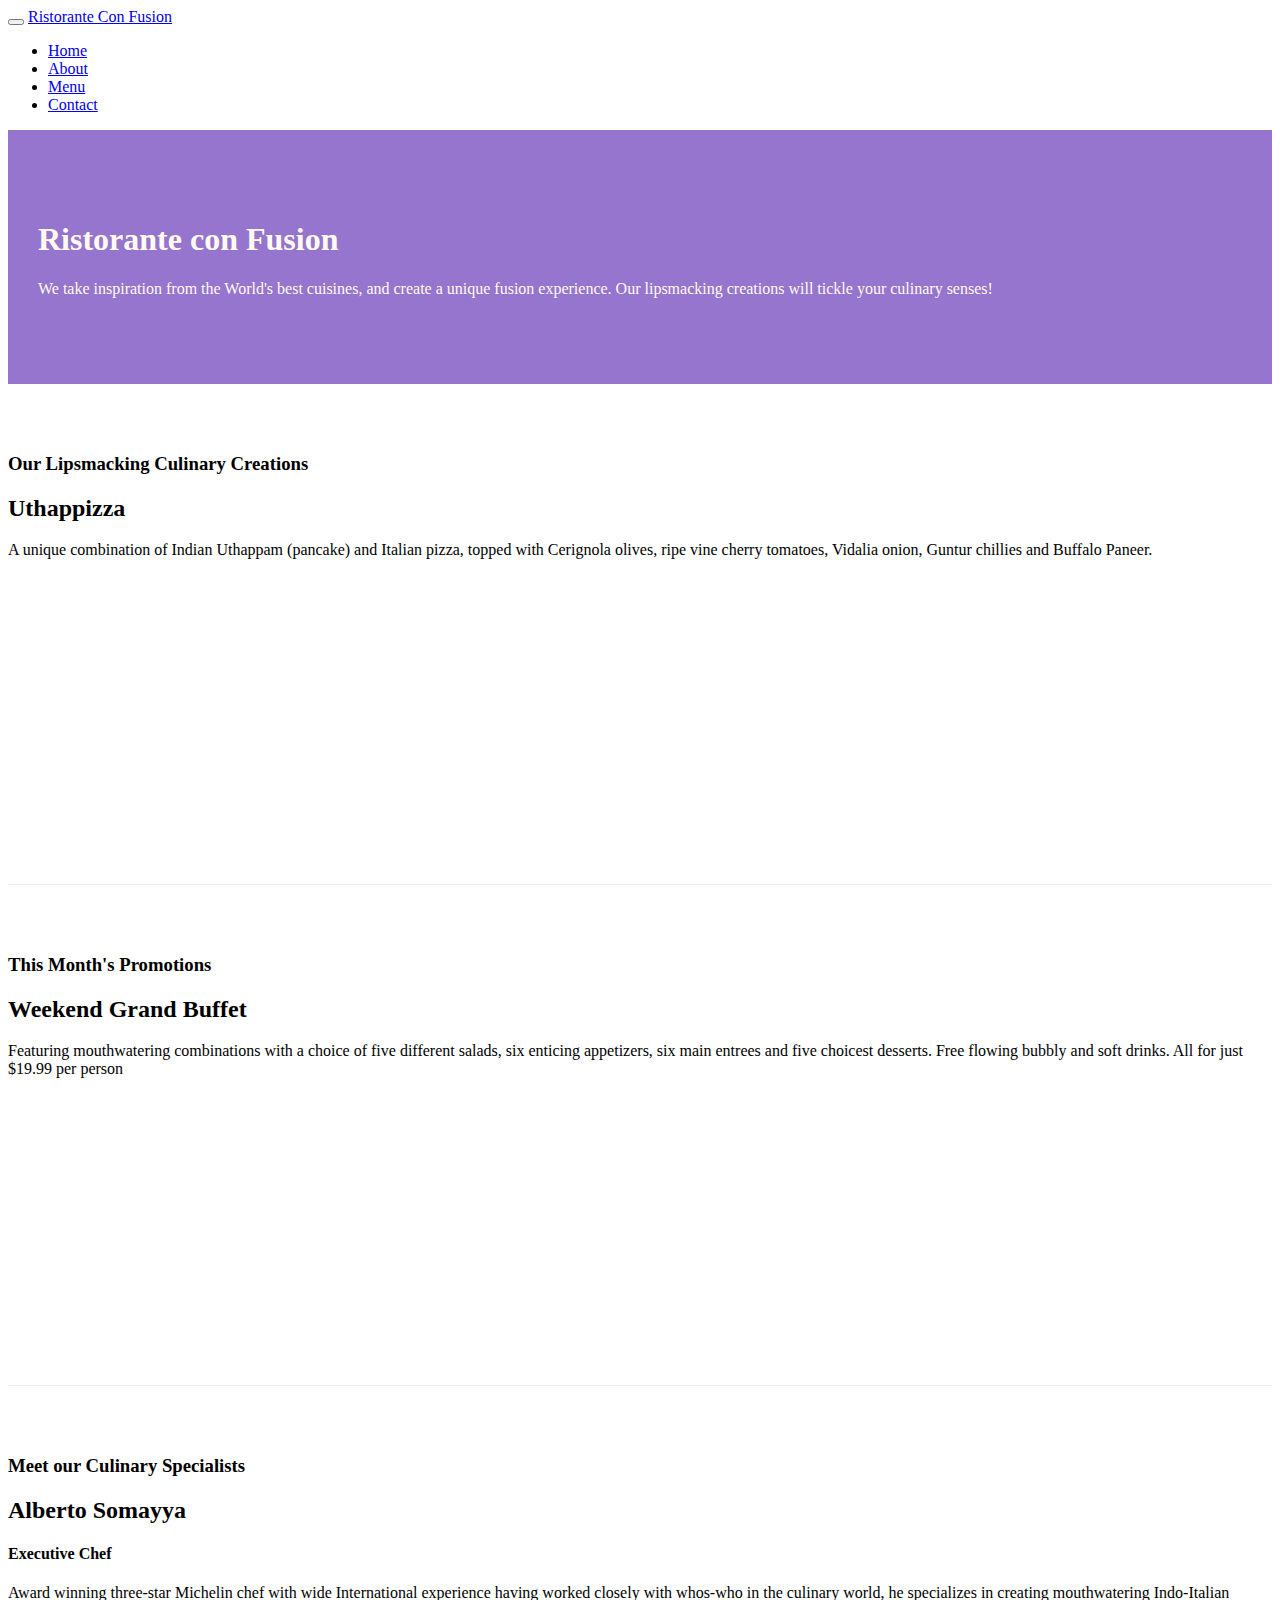
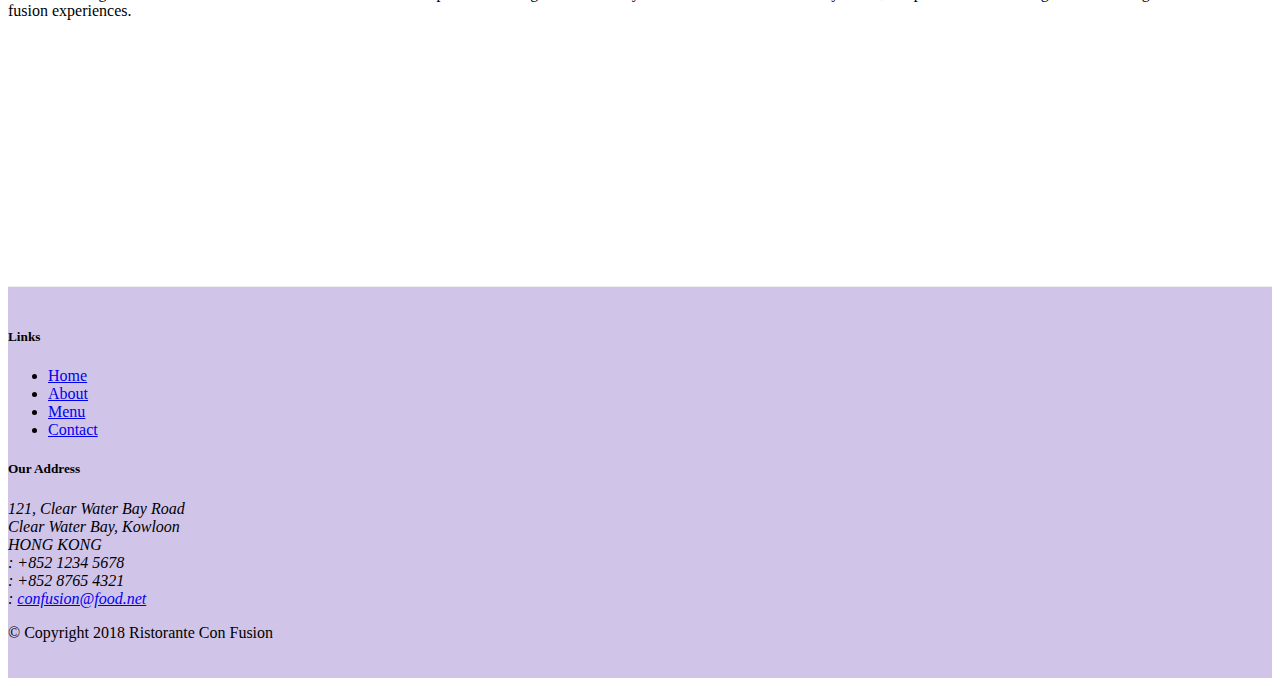
==== index.html @ 25bd0e76 "User Input and Forms" ====
<!DOCTYPE html>
<html lang="en">

<head>
    <!-- Required meta tags always come first -->
    <meta charset="utf-8">
    <meta name="viewport" content="width=device-width, initial-scale=1, shrink-to-fit=no">
    <meta http-equiv="x-ua-compatible" content="ie=edge">

    <!-- Bootstrap CSS -->
    <link rel="stylesheet" href="node_modules/bootstrap/dist/css/bootstrap.min.css">
    <link rel="stylesheet" href="node_modules/font-awesome/css/font-awesome.min.css">
    <link rel="stylesheet" href="node_modules/bootstrap-social/bootstrap-social.css">

    <link rel="stylesheet" href="./css/styles.css">
    <title>Ristorante Con Fusion</title>
</head>

<body>
    <nav class="navbar navbar-dark navbar-expand-sm fixed-top">
        <div class="container">
            <button class="navbar-toggler" type="button" data-toggle='collapse' data-target='#Navbar'>
                <span class='navbar-toggler-icon'></span>
            </button>
            <a class='navbar-brand mr-auto' href="#">Ristorante Con Fusion</a>
            <div class="collapse navbar-collapse" id='Navbar'>
                <ul class="navbar-nav mr-auto">
                    <li class="nav-item active"><a class='nav-link' href='#'><span class="fa fa-home fa-lg"></span>
                            Home</a></li>
                    <li class="nav-item"><a class='nav-link' href='./aboutus.html'><span
                                class="fa fa-info fa-lg"></span> About</a></li>
                    <li class="nav-item"><a class='nav-link' href='#'><span class="fa fa-list fa-lg "></span> Menu</a>
                    </li>
                    <li class="nav-item"><a class='nav-link' href='./contactus.html'><span
                                class="fa fa-address-card fa-lg"></span>
                            Contact</a></li>
                </ul>
            </div>
        </div>
    </nav>
    <header class='jumbotron'>
        <div class='container'>
            <div class="row row-header">
                <div class="col-12 col-sm-6">
                    <h1>Ristorante con Fusion</h1>
                    <p>We take inspiration from the World's best cuisines, and create a unique fusion experience. Our
                        lipsmacking creations will tickle your culinary senses!</p>
                </div>
                <div class="col-12 col-sm">
                </div>
            </div>
        </div>
    </header>

    <div class='container'>
        <div class='row row-content align-items-center'>
            <div class='col-12 col-sm-4 order-sm-last col-md-3'>
                <h3>Our Lipsmacking Culinary Creations</h3>
            </div>
            <div class='col col-sm order-sm-first col-md'>
                <h2>Uthappizza</h2>
                <p class="d-none d-sm-block">A unique combination of Indian Uthappam (pancake) and Italian pizza, topped
                    with Cerignola olives,
                    ripe vine cherry tomatoes, Vidalia onion, Guntur chillies and Buffalo Paneer.</p>
            </div>
        </div>


        <div class='row row-content align-items-center'>
            <div class='col-12 col-sm-4 col-md-3'>
                <h3>This Month's Promotions</h3>
            </div>
            <div class='col sol-sm col-md'>
                <h2>Weekend Grand Buffet</h2>
                <p class="d-none d-sm-block">Featuring mouthwatering combinations with a choice of five different
                    salads, six enticing appetizers,
                    six main entrees and five choicest desserts. Free flowing bubbly and soft drinks. All for just
                    $19.99 per person </p>
            </div>
        </div>

        <div class='row row-content align-items-center'>
            <div class='col-12 col-sm-4 order-sm-last col-md-3'>
                <h3>Meet our Culinary Specialists</h3>
            </div>
            <div class='col sol-sm order-sm-first col-md'>
                <h2>Alberto Somayya</h2>
                <h4>Executive Chef</h4>
                <p class="d-none d-sm-block">Award winning three-star Michelin chef with wide International experience
                    having worked closely with
                    whos-who in the culinary world, he specializes in creating mouthwatering Indo-Italian fusion
                    experiences. </p>
            </div>
        </div>
    </div>

    <footer class="footer">
        <div class="container">
            <div class="row">
                <div class="col-4 offset-1 col-sm-2">
                    <h5>Links</h5>
                    <ul class="list-unstyled">
                        <li><a href="#">Home</a></li>
                        <li><a href="./aboutus.html">About</a></li>
                        <li><a href="#">Menu</a></li>
                        <li><a href="./contactus.html">Contact</a></li>
                    </ul>
                </div>
                <div class="col-7 col-sm-5">
                    <h5>Our Address</h5>
                    <address>
                        121, Clear Water Bay Road<br>
                        Clear Water Bay, Kowloon<br>
                        HONG KONG<br>
                        <i class='fa fa-phone fa-lg'></i>: +852 1234 5678<br>
                        <i class='fa fa-fax fa-lg'></i>: +852 8765 4321<br>
                        <i class='fa fa-envelope fa-lg'></i>: <a href="mailto:confusion@food.net">confusion@food.net</a>
                    </address>
                </div>
                <div class="col-12 col-sm-4 align-self-center">
                    <div class="text-center">
                        <a class="btn btn-social-icon btn-google" href="http://google.com/+"><i
                                class="fa fa-google-plus fa-lg"></i></a>
                        <a class="btn btn-social-icon btn-facebook" href="http://www.facebook.com/profile.php?id="><i
                                class="fa fa-facebook fa-lg"></i></a>
                        <a class="btn btn-social-icon btn-linkedin" href="http://www.linkedin.com/in/"><i
                                class="fa fa-linkedin fa-lg"></i></a>
                        <a class="btn btn-social-icon btn-twitter" href="http://twitter.com/"><i
                                class="fa fa-twitter fa-lg"></i></a>
                        <a class="btn btn-social-icon btn-youtube" href="http://youtube.com/"><i
                                class="fa fa-youtube fa-lg"></i></a>
                        <a class="btn btn-social-icon" href="mailto:"><i class="fa fa-envelope fa-lg"></i></a>
                    </div>
                </div>
            </div>
            <div class="row justify-content-center">
                <div class="col-auto">
                    <p>© Copyright 2018 Ristorante Con Fusion</p>
                </div>
            </div>
        </div>
    </footer>

    <!-- jQuery first, then Popper.js, then Bootstrap JS. -->
    <script src="node_modules/jquery/dist/jquery.slim.min.js"></script>
    <script src="node_modules/popper.js/dist/umd/popper.min.js"></script>
    <script src="node_modules/bootstrap/dist/js/bootstrap.min.js"></script>


</body>

</html>
---- css/styles.css ----
.row-header {
  margin: 0px auto;
  padding: 0px auto;
}

.row-content {
  margin: 0px auto;
  padding: 50px 0px 50px 0px;
  border-bottom: 1px ridge;
  min-height: 400px;
}

.footer {
  background-color: #d1c4e9;
  margin: 0px auto;
  padding: 20px 0px 20px 0px;
}

.jumbotron {
  padding: 70px 30px 70px 30px;
  margin: 0px auto;
  background: #9575cd;
  color: #fffaf0;
}

.address {
  font-size: 80%;
  margin: 0px;
  color: #0f0f0f;
}
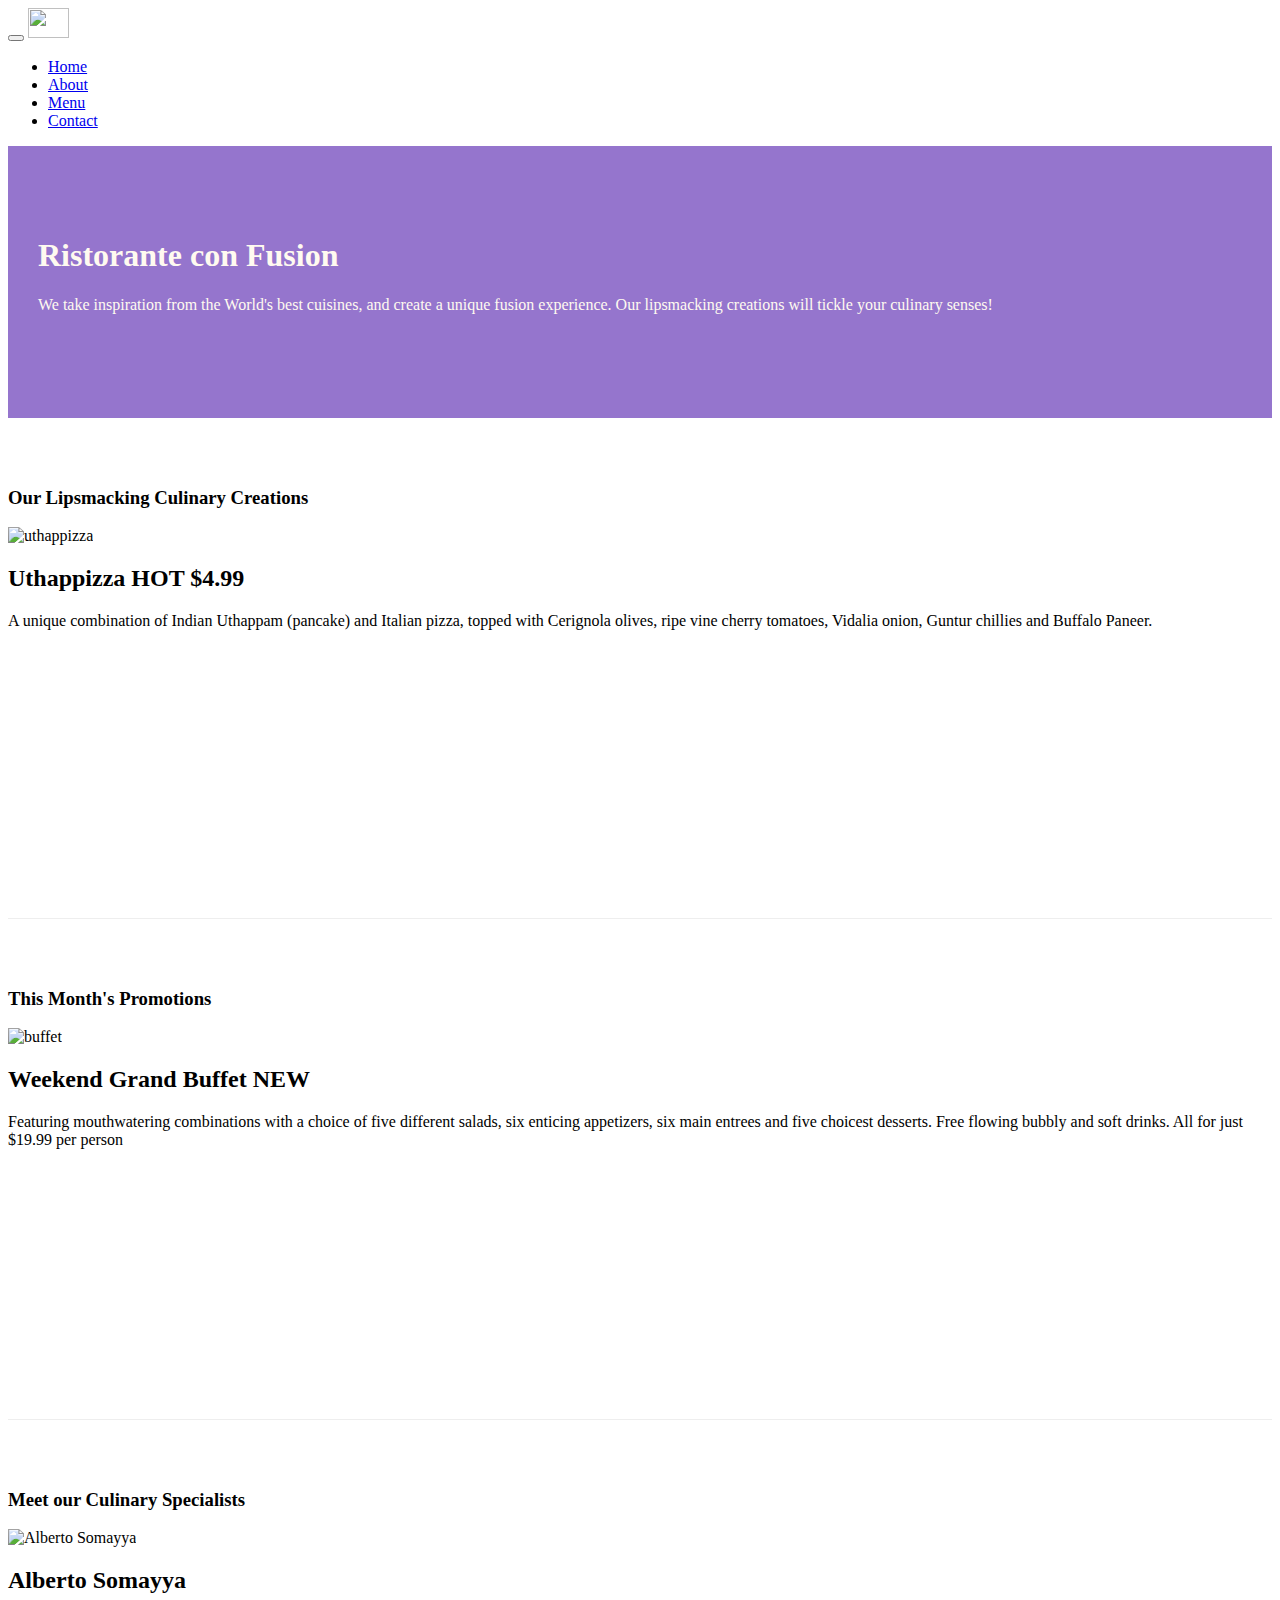
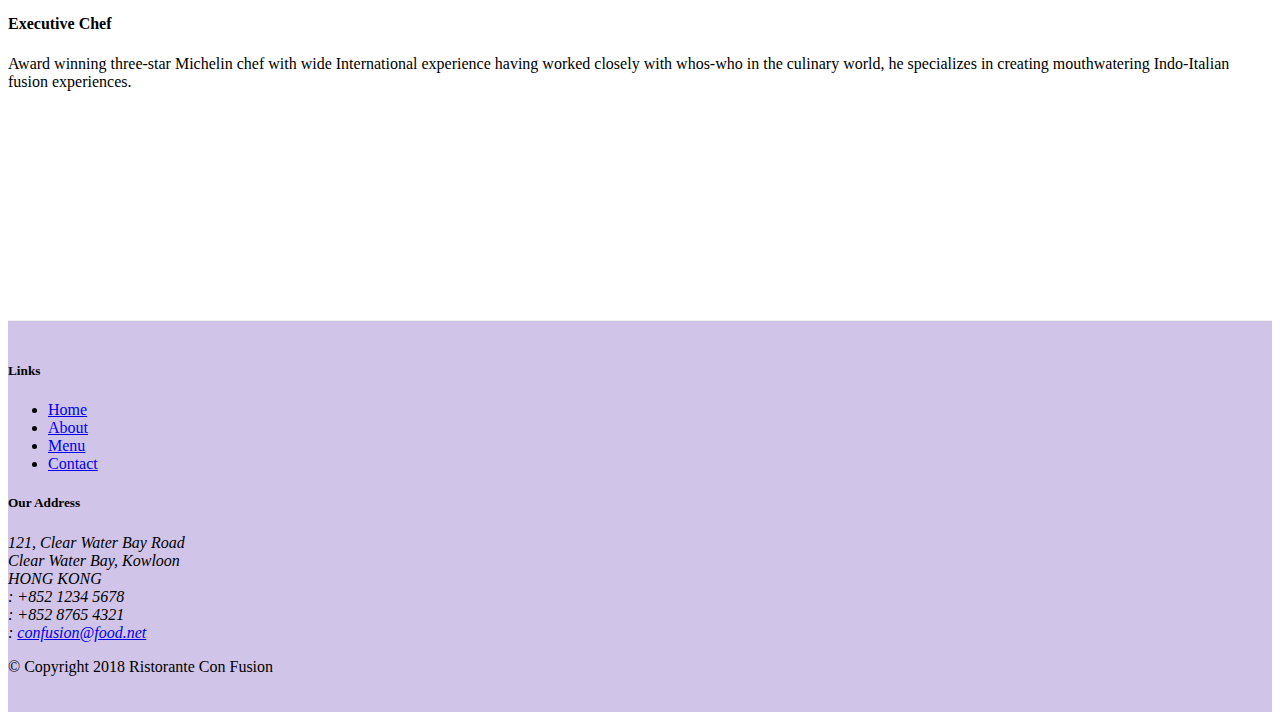
==== commit 5613db2b: "Adding comments to add elements" ====
--- a/index.html
+++ b/index.html
@@ -22,7 +22,7 @@
             <button class="navbar-toggler" type="button" data-toggle='collapse' data-target='#Navbar'>
                 <span class='navbar-toggler-icon'></span>
             </button>
-            <a class='navbar-brand mr-auto' href="#">Ristorante Con Fusion</a>
+            <a class='navbar-brand mr-auto' href="#"><img src="./img/logo.png" alt="" height='30' width="41"></a>
             <div class="collapse navbar-collapse" id='Navbar'>
                 <ul class="navbar-nav mr-auto">
                     <li class="nav-item active"><a class='nav-link' href='#'><span class="fa fa-home fa-lg"></span>
@@ -46,8 +46,13 @@
                     <p>We take inspiration from the World's best cuisines, and create a unique fusion experience. Our
                         lipsmacking creations will tickle your culinary senses!</p>
                 </div>
-                <div class="col-12 col-sm">
+                <div class="col-12 col-sm align-self-center">
+                    <img src="./img/logo.png" alt="" class="img-fluid">
                 </div>
+
+                <!-- button here names reserved tabel -->
+
+
             </div>
         </div>
     </header>
@@ -58,10 +63,19 @@
                 <h3>Our Lipsmacking Culinary Creations</h3>
             </div>
             <div class='col col-sm order-sm-first col-md'>
-                <h2>Uthappizza</h2>
-                <p class="d-none d-sm-block">A unique combination of Indian Uthappam (pancake) and Italian pizza, topped
-                    with Cerignola olives,
-                    ripe vine cherry tomatoes, Vidalia onion, Guntur chillies and Buffalo Paneer.</p>
+                <div class="media">
+                    <img src="./img/uthappizza.png" alt="uthappizza"
+                        class="d-flex mr-3 img-thumbnail align-self-center">
+                    <div class="media-body">
+                        <h2 class="mt-0">Uthappizza <span class="badge badge-danger">HOT</span> <span
+                                class="badge badge-pill badge-secondary">$4.99</span></h2>
+                        <p class="d-none d-sm-block">A unique combination of Indian Uthappam (pancake) and Italian
+                            pizza,
+                            topped
+                            with Cerignola olives,
+                            ripe vine cherry tomatoes, Vidalia onion, Guntur chillies and Buffalo Paneer.</p>
+                    </div>
+                </div>
             </div>
         </div>
 
@@ -71,11 +85,20 @@
                 <h3>This Month's Promotions</h3>
             </div>
             <div class='col sol-sm col-md'>
-                <h2>Weekend Grand Buffet</h2>
-                <p class="d-none d-sm-block">Featuring mouthwatering combinations with a choice of five different
-                    salads, six enticing appetizers,
-                    six main entrees and five choicest desserts. Free flowing bubbly and soft drinks. All for just
-                    $19.99 per person </p>
+                <div class="media">
+                    <img src="./img/buffet.png" alt="buffet"
+                        class="d-flex ml-9 img-thumbnail align-self-center order-sm-last">
+                    <div class="media-body">
+                        <h2 class="mt-0">Weekend Grand Buffet <span class="badge badge-danger">NEW</span></h2>
+                        <p class="d-none d-sm-block">Featuring mouthwatering combinations with a choice of five
+                            different
+                            salads, six enticing appetizers,
+                            six main entrees and five choicest desserts. Free flowing bubbly and soft drinks. All for
+                            just
+                            $19.99 per person </p>
+
+                    </div>
+                </div>
             </div>
         </div>
 
@@ -84,14 +107,25 @@
                 <h3>Meet our Culinary Specialists</h3>
             </div>
             <div class='col sol-sm order-sm-first col-md'>
-                <h2>Alberto Somayya</h2>
-                <h4>Executive Chef</h4>
-                <p class="d-none d-sm-block">Award winning three-star Michelin chef with wide International experience
-                    having worked closely with
-                    whos-who in the culinary world, he specializes in creating mouthwatering Indo-Italian fusion
-                    experiences. </p>
+                <div class="media">
+                    <img src="./img/alberto.png" alt="Alberto Somayya"
+                        class="d-flex mr-3 img-thumbnail align-self-center">
+                    <div class="media-body">
+                        <h2 class="mt-0">Alberto Somayya</h2>
+                        <h4>Executive Chef</h4>
+                        <p class="d-none d-sm-block">Award winning three-star Michelin chef with wide International
+                            experience
+                            having worked closely with
+                            whos-who in the culinary world, he specializes in creating mouthwatering Indo-Italian fusion
+                            experiences. </p>
+                    </div>
+                </div>
             </div>
         </div>
+
+        <!-- Card with user inputs and submit button -->
+
+
     </div>
 
     <footer class="footer">
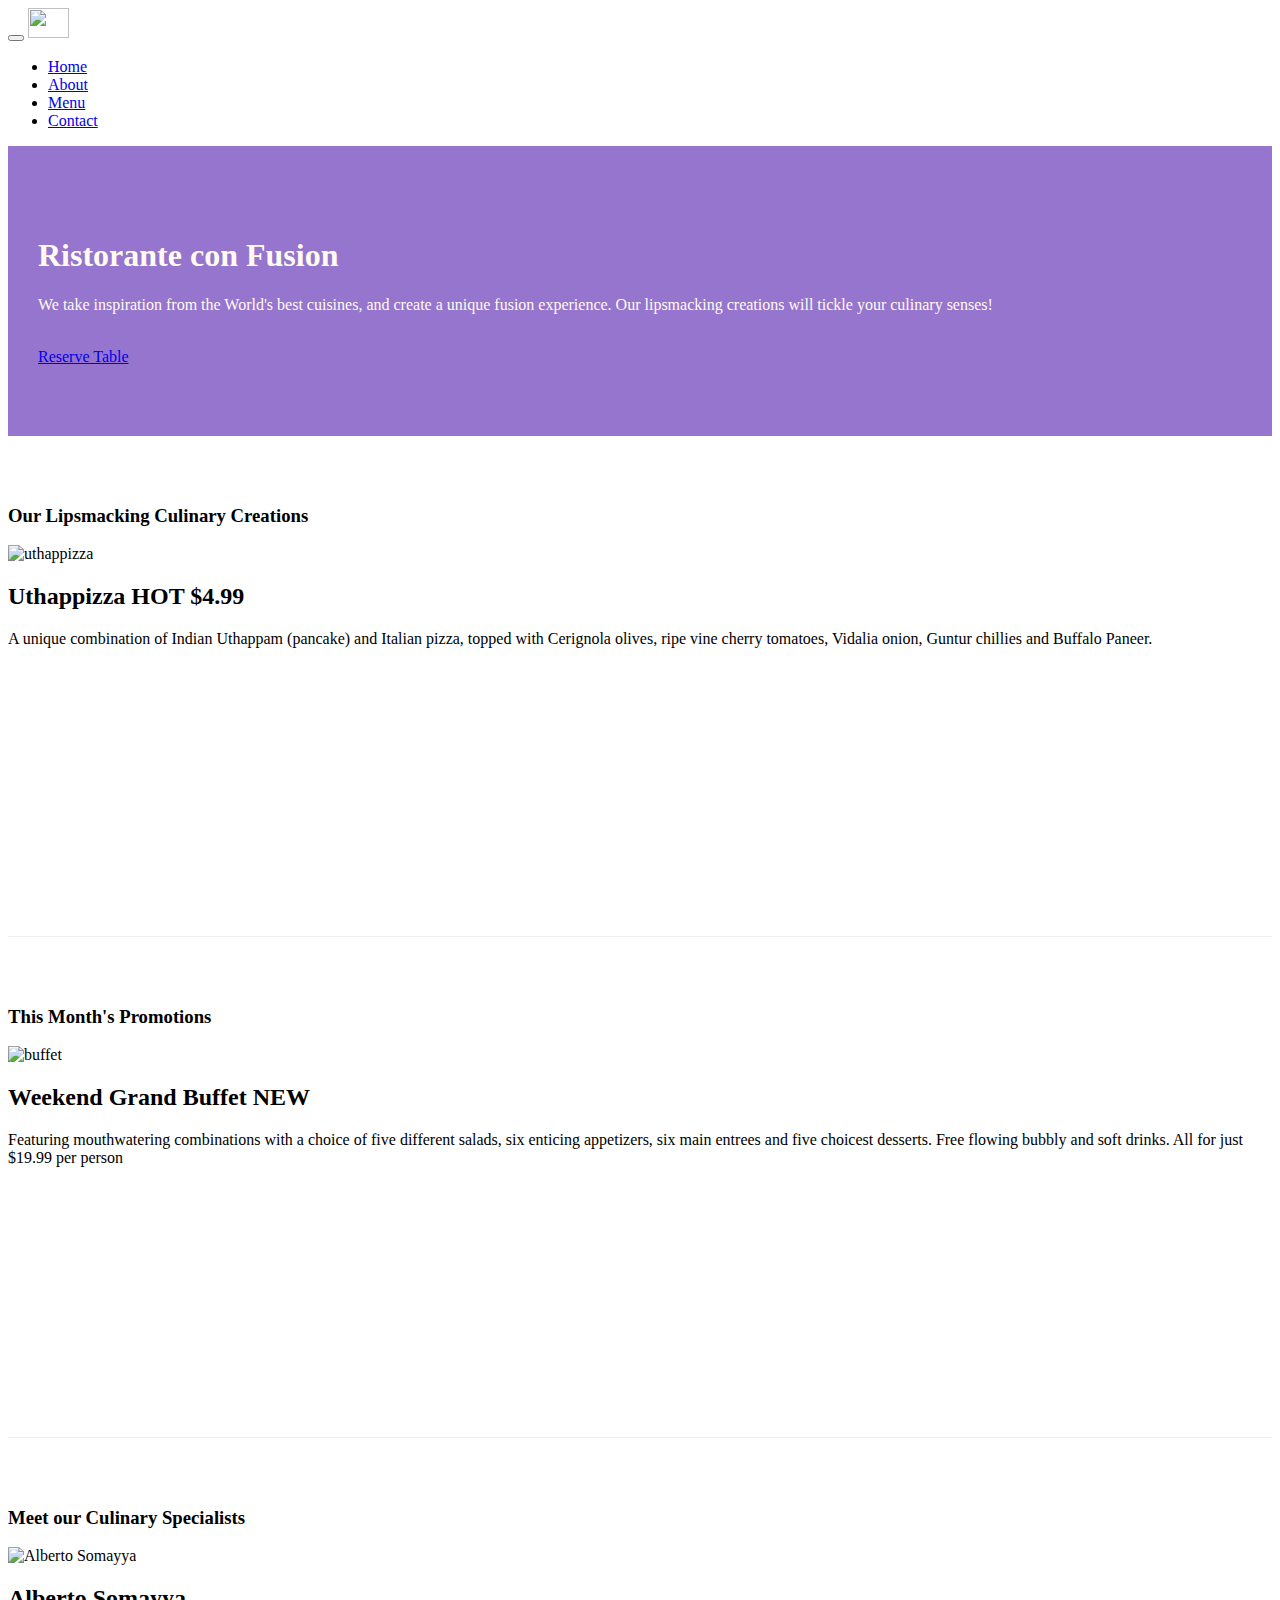
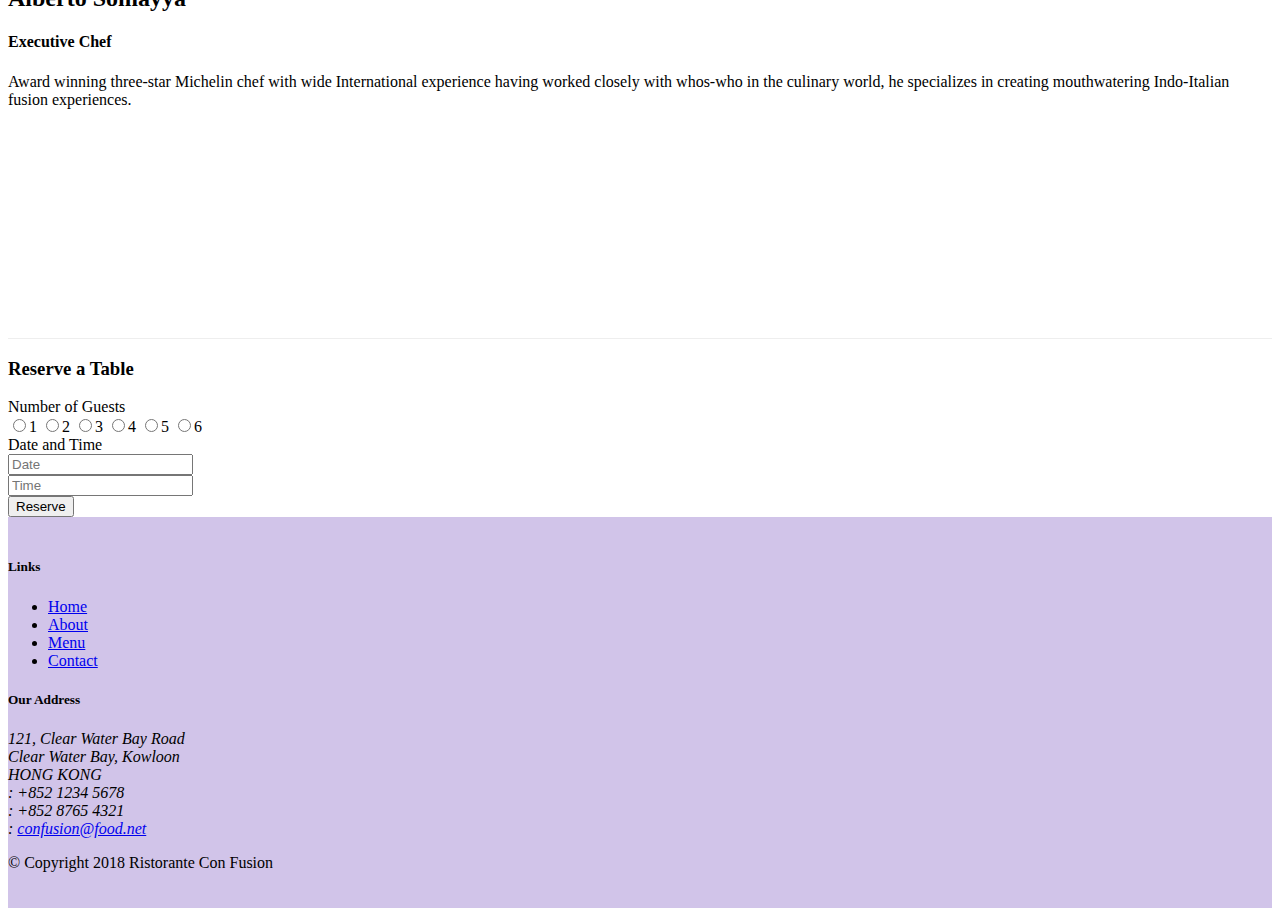
==== commit 81c8cbde: "week 2 Assignment commit" ====
--- a/index.html
+++ b/index.html
@@ -46,13 +46,17 @@
                     <p>We take inspiration from the World's best cuisines, and create a unique fusion experience. Our
                         lipsmacking creations will tickle your culinary senses!</p>
                 </div>
-                <div class="col-12 col-sm align-self-center">
-                    <img src="./img/logo.png" alt="" class="img-fluid">
-                </div>
-
-                <!-- button here names reserved tabel -->
-
-
+                <div class="row">
+                    <div class="col-12 col-sm-6 align-self-center">
+                        <img src="./img/logo.png" alt="" class="img-fluid">
+                    </div>
+                    <div class="col-12 col-sm-6 align-self-center">
+                        <a href='#table-reserve' role="button" class="btn btn-block btn-sm btn-warning"
+                            id="reserve Btn.">Reserve
+                            Table
+                        </a>
+                    </div>
+                </div>
             </div>
         </div>
     </header>
@@ -124,6 +128,55 @@
         </div>
 
         <!-- Card with user inputs and submit button -->
+        <div class="row">
+            <div class="col-12 col-sm-6 offset-2">
+                <div class="card mb-3">
+                    <h3 class="card-header bg-warning text-white">Reserve a Table</h3>
+                    <div class="card-body">
+                        <form id="table-reserve" action="">
+                            <div class="form-group row">
+                                <label for="numofguest" class="col-12 col-sm-4 col-form-label">Number of
+                                    Guests</label>
+                                <div class='col-12 col-sm-8'>
+                                    <div class="radio radio-inline">
+                                        <label><input type="radio" class="radio" name="Num. of Guests">1 </label>
+                                        <label><input type="radio" class="radio" name="Num. of Guests">2 </label>
+                                        <label><input type="radio" class="radio" name="Num. of Guests">3 </label>
+                                        <label><input type="radio" class="radio" name="Num. of Guests">4 </label>
+                                        <label><input type="radio" class="radio" name="Num. of Guests">5 </label>
+                                        <label><input type="radio" class="radio" name="Num. of Guests">6 </label>
+                                    </div>
+                                </div>
+                            </div>
+
+                            <div class="form-group row">
+                                <label for="dateandtime" class="col-12 col-md-2 col-form-label">Date and Time</label>
+                                <div class="col-12 col-md-8">
+                                    <div class="row">
+                                        <div class="col-12 col-sm-6">
+                                            <input required type="text" name="date" class=" form-control"
+                                                placeholder="Date">
+                                        </div>
+                                        <div class="col-12 col-sm-6">
+                                            <input required type="text" name="time" class="form-control"
+                                                placeholder="Time">
+                                        </div>
+                                    </div>
+                                </div>
+                            </div>
+                            <button type="submit" class="btn btn-primary offset-2">
+                                Reserve
+                            </button>
+
+
+
+                        </form>
+                    </div>
+                </div>
+            </div>
+
+        </div>
+    </div>
 
 
     </div>
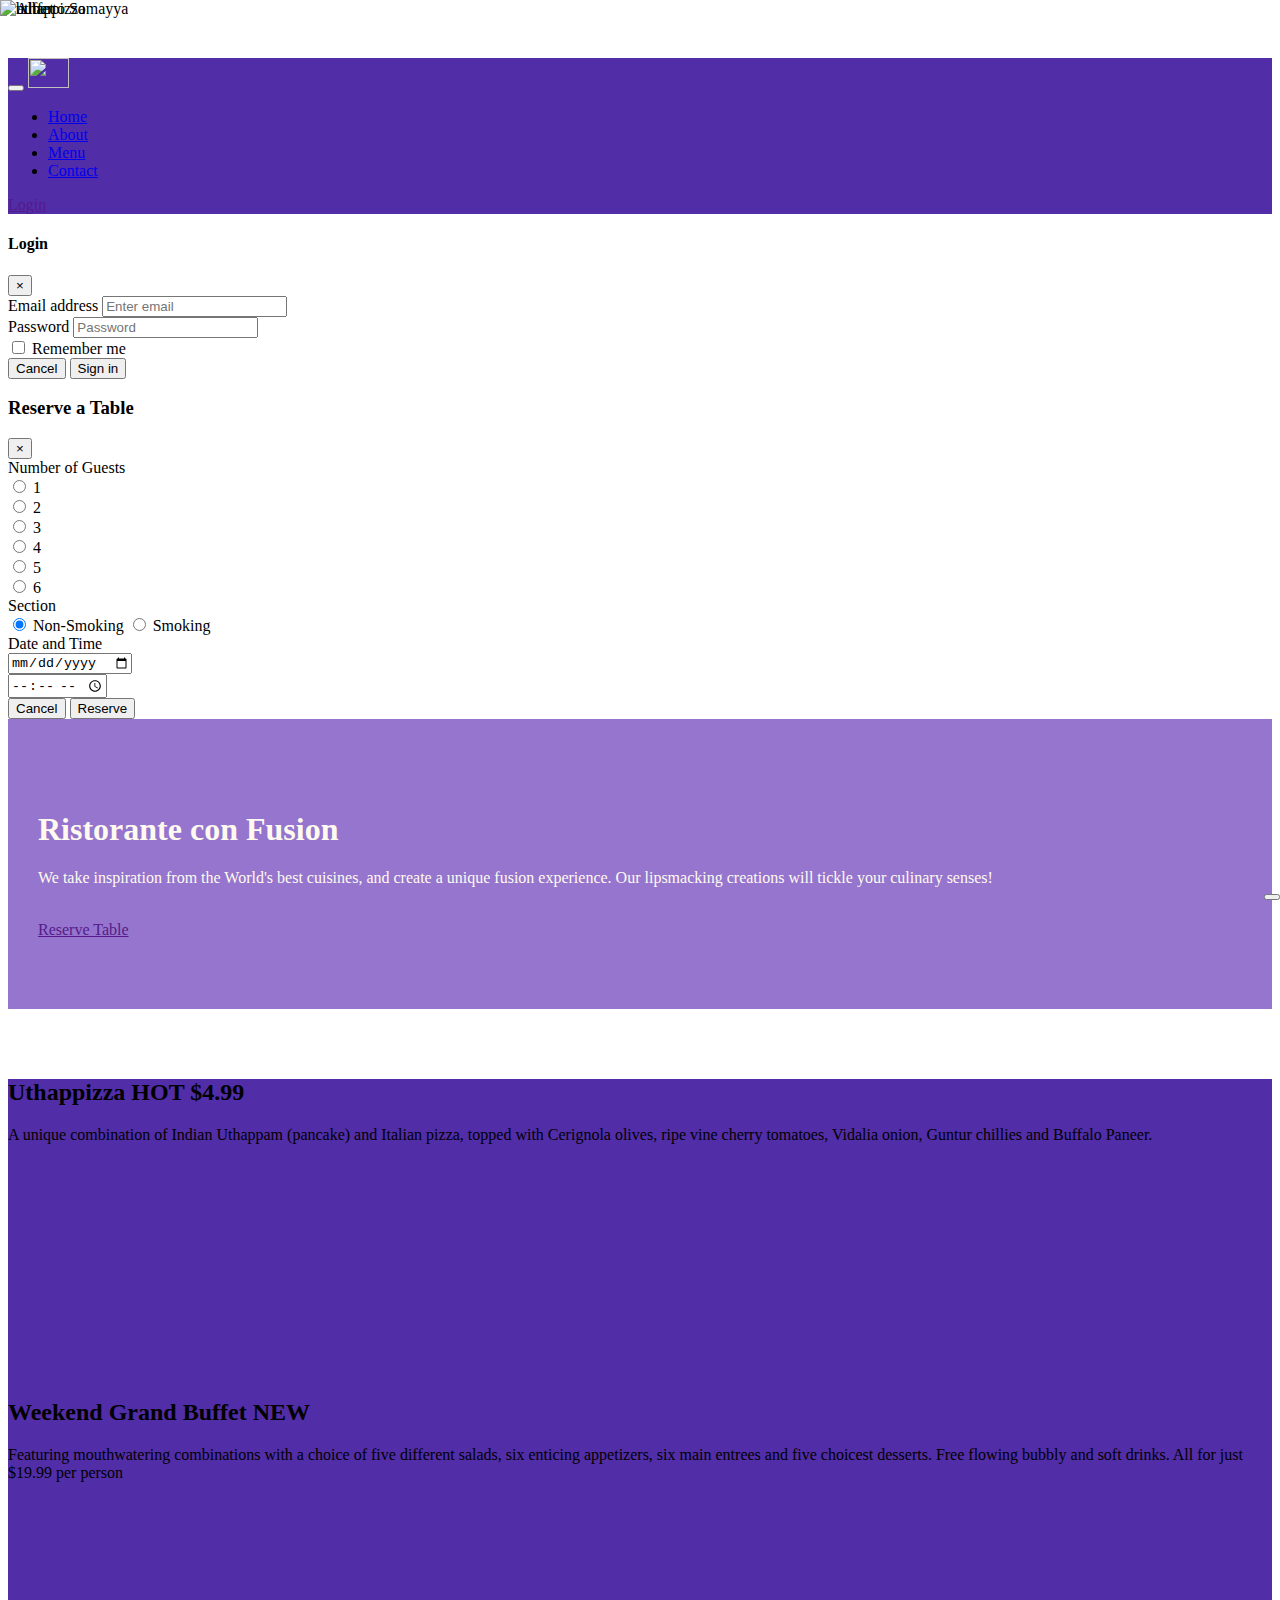
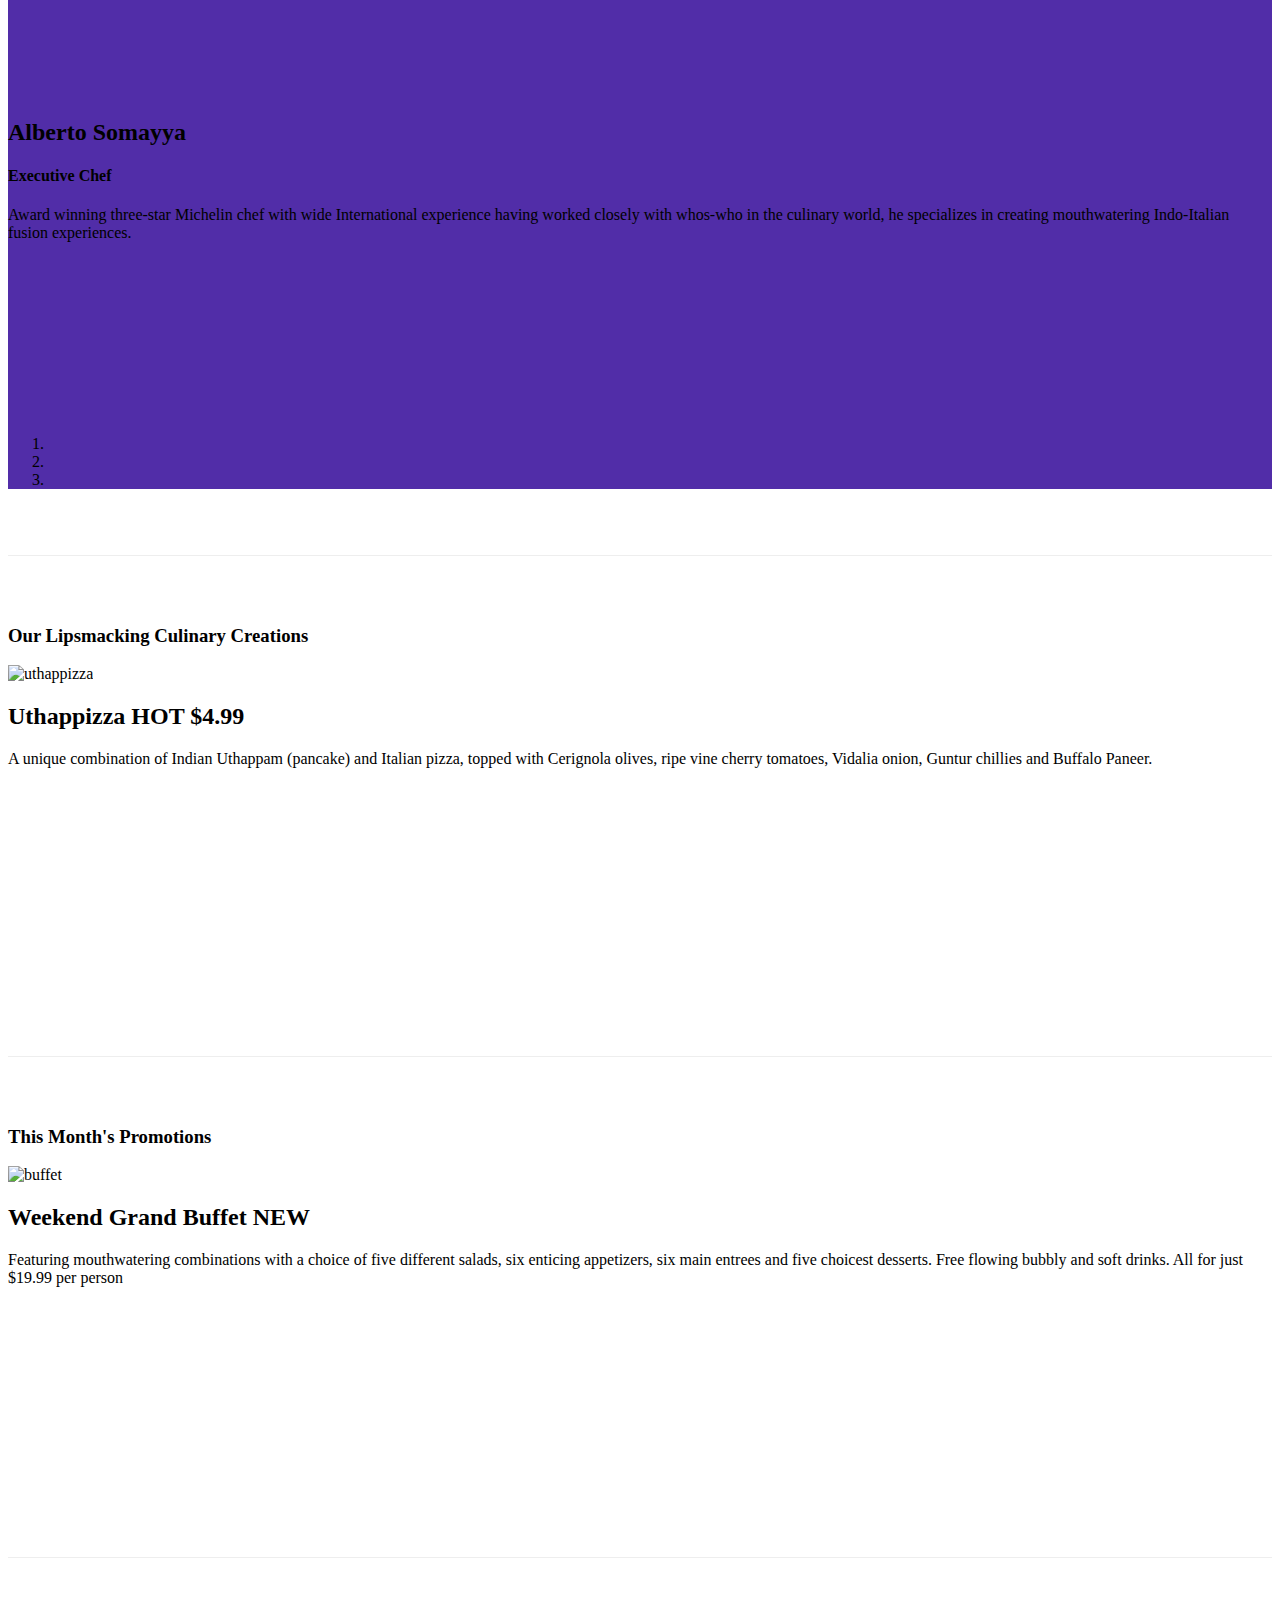
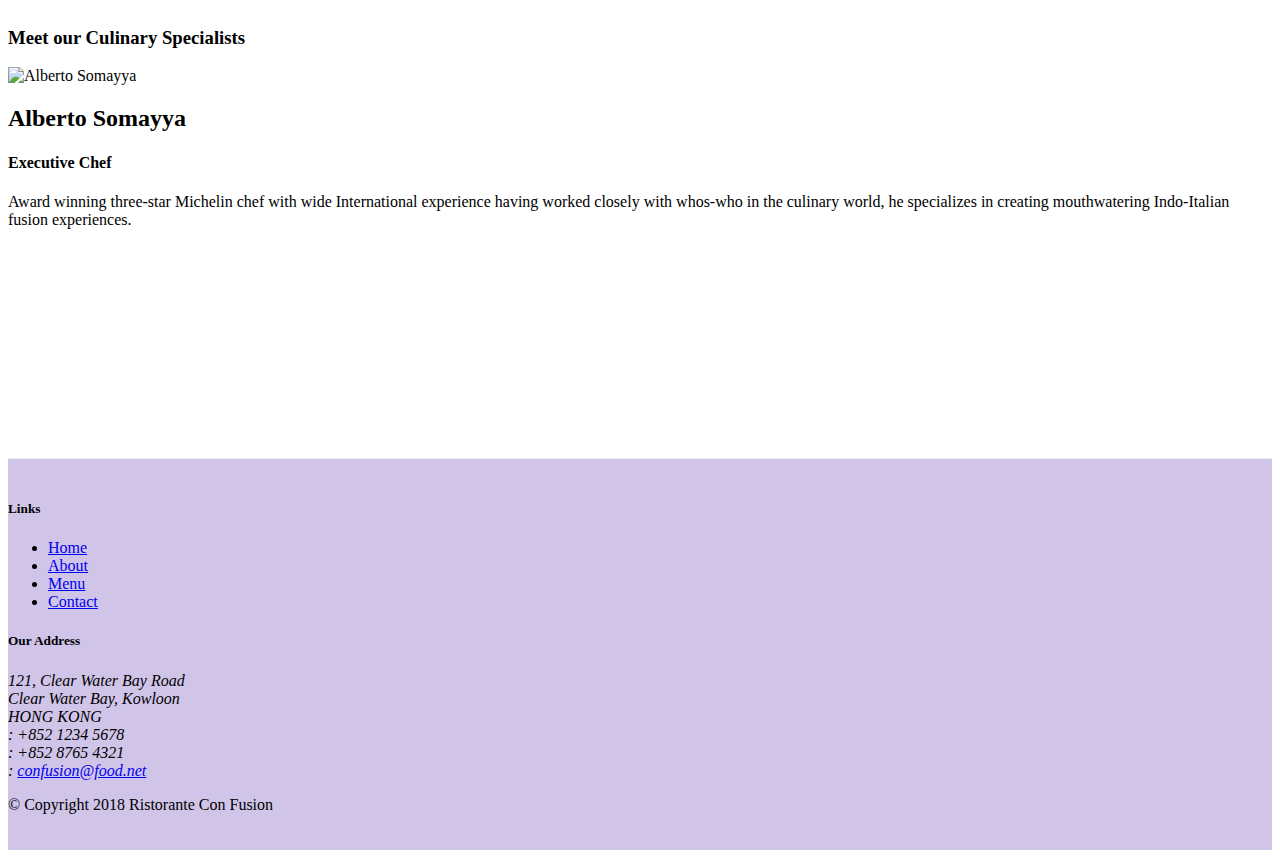
==== commit bf0bc811: "Bootsrap with JQuery" ====
--- a/index.html
+++ b/index.html
@@ -35,9 +35,145 @@
                                 class="fa fa-address-card fa-lg"></span>
                             Contact</a></li>
                 </ul>
+                <span class="navbar-text">
+                    <a href="" data-toggle="modal" data-target="#loginModal">
+                        <span class="fa fa-sign-in"></span> Login
+                    </a>
+                </span>
             </div>
         </div>
     </nav>
+
+    <div id="loginModal" class="modal fade" role="dialog">
+        <div class="modal-dialog modal-lg" role="content">
+            <div class="modal-content">
+                <div class="modal-header">
+                    <h4 class="modal-title">Login</h4>
+                    <button type="button" class="close" data-dismiss="modal">
+                        &times; </button>
+                </div>
+                <div class="modal-body">
+                    <form>
+                        <div class="form-row">
+                            <div class="form-group col-sm-4">
+                                <label class="sr-only" for="exampleInputEmail3">Email address</label>
+                                <input type="email" class="form-control form-control-sm mr-1" id="exampleInputEmail3"
+                                    placeholder="Enter email">
+                            </div>
+                            <div class="form-group col-sm-4">
+                                <label class="sr-only" for="exampleInputPassword3">Password</label>
+                                <input type="password" class="form-control form-control-sm mr-1"
+                                    id="exampleInputPassword3" placeholder="Password">
+                            </div>
+                            <div class="col-sm-auto">
+                                <div class="form-check">
+                                    <input class="form-check-input" type="checkbox">
+                                    <label class="form-check-label"> Remember me
+                                    </label>
+                                </div>
+                            </div>
+                        </div>
+                        <div class="form-row">
+                            <button type="button" class="btn btn-secondary btn-sm ml-auto"
+                                data-dismiss="modal">Cancel</button>
+                            <button type="submit" class="btn btn-primary btn-sm ml-1">Sign in</button>
+                        </div>
+                    </form>
+                </div>
+            </div>
+        </div>
+    </div>
+
+    <div id="reserveModal" class="modal fade" role="dialog">
+        <div class="modal-dialog modal-lg" role="content">
+            <!-- Modal content-->
+            <div class="modal-content">
+                <div class="modal-header">
+                    <h3>Reserve a Table</h3>
+                    <button type="button" class="close" data-dismiss="modal">&times;</button>
+                </div>
+                <div class="modal-body">
+                    <form>
+                        <div class="form-group row">
+                            <div class="col-12 col-md-2 col-form-label">
+                                <label for="numberofguest" class="col-form-label">Number of Guests</label>
+                            </div>
+                            <div class="col-12 col-md-8 pt-4">
+                                <div class="custom-control custom-radio custom-control-inline">
+                                    <input class="custom-control-input" required type="radio" name="noOfGuest"
+                                        id="noOfGuest1" value="1">
+                                    <label class="custom-control-label" for="noOfGuest1">1</label>
+                                </div>
+                                <div class="custom-control custom-radio custom-control-inline">
+                                    <input class="custom-control-input" required type="radio" name="noOfGuest"
+                                        id="noOfGuest2" value="2">
+                                    <label class="custom-control-label" for="noOfGuest2">2</label>
+                                </div>
+                                <div class="custom-control custom-radio custom-control-inline">
+                                    <input class="custom-control-input" required type="radio" name="noOfGuest"
+                                        id="noOfGuest3" value="3">
+                                    <label class="custom-control-label" for="noOfGuest3">3</label>
+                                </div>
+                                <div class="custom-control custom-radio custom-control-inline">
+                                    <input class="custom-control-input" required type="radio" name="noOfGuest"
+                                        id="noOfGuest4" value="4">
+                                    <label class="custom-control-label" for="noOfGuest4">4</label>
+                                </div>
+                                <div class="custom-control custom-radio custom-control-inline">
+                                    <input class="custom-control-input" required type="radio" name="noOfGuest"
+                                        id="noOfGuest5" value="5">
+                                    <label class="custom-control-label" for="noOfGuest5">5</label>
+                                </div>
+                                <div class="custom-control custom-radio custom-control-inline">
+                                    <input class="custom-control-input" required type="radio" name="noOfGuest"
+                                        id="noOfGuest6" value="6">
+                                    <label class="custom-control-label" for="noOfGuest6">6</label>
+                                </div>
+                            </div>
+                        </div>
+                        <div class="form-group row">
+                            <div class="col-12 col-md-2 col-form-label">
+                                <label for="section">Section</label>
+                            </div>
+                            <div class="col-12 col-md-8 btn-group btn-group-toggle" data-toggle="buttons">
+                                <label class="btn btn-success active pt-2">
+                                    <input type="radio" required name="section" id="option2" value="1" checked
+                                        autocomplete="off"> Non-Smoking
+                                </label>
+                                <label class="btn btn-danger pt-2">
+                                    <input type="radio" required name="section" id="option3" value="2"
+                                        autocomplete="off"> Smoking
+                                </label>
+                            </div>
+                        </div>
+                        <div class="form-group row">
+                            <div class="col-12 col-md-2 col-form-label">
+                                <label for="dateandtime" class="col-form-label">Date and Time</label>
+                            </div>
+                            <div class="col-12 col-md-8 pt-4">
+                                <div class="form-row">
+                                    <div class="col">
+                                        <input required type="date" name="date" class="form-control">
+                                    </div>
+                                    <div class="col">
+                                        <input required type="time" name="time" class="form-control">
+                                    </div>
+                                </div>
+                            </div>
+                        </div>
+                        <div class="form-group row">
+                            <div class="col-2"></div>
+                            <div class="col-8">
+                                <button type="button" data-dismiss="modal" class="btn btn-secondary">Cancel</button>
+                                <button type="submit" class="btn btn-primary">Reserve</button>
+                            </div>
+                        </div>
+                    </form>
+                </div>
+            </div>
+        </div>
+    </div>
+
     <header class='jumbotron'>
         <div class='container'>
             <div class="row row-header">
@@ -51,8 +187,8 @@
                         <img src="./img/logo.png" alt="" class="img-fluid">
                     </div>
                     <div class="col-12 col-sm-6 align-self-center">
-                        <a href='#table-reserve' role="button" class="btn btn-block btn-sm btn-warning"
-                            id="reserve Btn.">Reserve
+                        <a href="" class="btn btn-warning btn-block mt-5" data-toggle="modal"
+                            data-target="#reserveModal" role="button">Reserve
                             Table
                         </a>
                     </div>
@@ -62,6 +198,73 @@
     </header>
 
     <div class='container'>
+        <div class="row row-content">
+            <div class="col">
+                <div id="mycarousel" class="carousel slide" data-ride="carousel">
+                    <div class="carousel-inner" role="listbox">
+                        <div class="carousel-item active">
+                            <img src="./img/uthappizza.png" alt="uthappizza" class="d-block img-fluid">
+                            <div class="carousel-caption d-none d-md-block">
+                                <h2>Uthappizza <span class="badge badge-danger">HOT</span> <span
+                                        class="badge badge-pill badge-secondary">$4.99</span></h2>
+                                <p class="d-none d-sm-block">A unique combination of Indian Uthappam (pancake) and
+                                    Italian
+                                    pizza,
+                                    topped
+                                    with Cerignola olives,
+                                    ripe vine cherry tomatoes, Vidalia onion, Guntur chillies and Buffalo Paneer.</p>
+                            </div>
+
+                        </div>
+                        <div class="carousel-item">
+                            <img src="./img/buffet.png" alt="buffet" class="d-block img-fluid">
+                            <div class="carousel-caption d-none d-md-block">
+                                <h2 class="mt-0">Weekend Grand Buffet <span class="badge badge-danger">NEW</span></h2>
+                                <p class="d-none d-sm-block">Featuring mouthwatering combinations with a choice of five
+                                    different
+                                    salads, six enticing appetizers,
+                                    six main entrees and five choicest desserts. Free flowing bubbly and soft drinks.
+                                    All for
+                                    just
+                                    $19.99 per person </p>
+                            </div>
+                        </div>
+                        <div class="carousel-item">
+                            <img src="./img/alberto.png" alt="Alberto Somayya" class="d-block img-fluid">
+                            <div class="carousel-caption d-none d-md-block">
+                                <h2 class="mt-0">Alberto Somayya</h2>
+                                <h4>Executive Chef</h4>
+                                <p class="d-none d-sm-block">Award winning three-star Michelin chef with wide
+                                    International
+                                    experience
+                                    having worked closely with
+                                    whos-who in the culinary world, he specializes in creating mouthwatering
+                                    Indo-Italian fusion
+                                    experiences. </p>
+                            </div>
+                        </div>
+                    </div>
+                    <ol class="carousel-indicators">
+                        <li data-target="#mycarousel" data-slide-to="0" class="active"></li>
+                        <li data-target="#mycarousel" data-slide-to="1"></li>
+                        <li data-target="#mycarousel" data-slide-to="2"></li>
+                    </ol>
+                    <a href="#mycarousel" role="button" data-slide="prev" class="carousel-control-prev">
+                        <span class="carousel-control-prev-icon"></span>
+                    </a>
+                    <a href="#mycarousel" role="button" data-slide="next" class="carousel-control-next">
+                        <span class="carousel-control-next-icon"></span>
+                    </a>
+
+                    <button class="btn btn-danger btn-sm" id="carouselButton">
+                        <span class="fa fa-pause"></span>
+                    </button>
+
+
+
+                </div>
+            </div>
+        </div>
         <div class='row row-content align-items-center'>
             <div class='col-12 col-sm-4 order-sm-last col-md-3'>
                 <h3>Our Lipsmacking Culinary Creations</h3>
@@ -91,7 +294,7 @@
             <div class='col sol-sm col-md'>
                 <div class="media">
                     <img src="./img/buffet.png" alt="buffet"
-                        class="d-flex ml-9 img-thumbnail align-self-center order-sm-last">
+                        class="d-flex ml-3 img-thumbnail align-self-center order-sm-last">
                     <div class="media-body">
                         <h2 class="mt-0">Weekend Grand Buffet <span class="badge badge-danger">NEW</span></h2>
                         <p class="d-none d-sm-block">Featuring mouthwatering combinations with a choice of five
@@ -126,60 +329,10 @@
                 </div>
             </div>
         </div>
-
-        <!-- Card with user inputs and submit button -->
-        <div class="row">
-            <div class="col-12 col-sm-6 offset-2">
-                <div class="card mb-3">
-                    <h3 class="card-header bg-warning text-white">Reserve a Table</h3>
-                    <div class="card-body">
-                        <form id="table-reserve" action="">
-                            <div class="form-group row">
-                                <label for="numofguest" class="col-12 col-sm-4 col-form-label">Number of
-                                    Guests</label>
-                                <div class='col-12 col-sm-8'>
-                                    <div class="radio radio-inline">
-                                        <label><input type="radio" class="radio" name="Num. of Guests">1 </label>
-                                        <label><input type="radio" class="radio" name="Num. of Guests">2 </label>
-                                        <label><input type="radio" class="radio" name="Num. of Guests">3 </label>
-                                        <label><input type="radio" class="radio" name="Num. of Guests">4 </label>
-                                        <label><input type="radio" class="radio" name="Num. of Guests">5 </label>
-                                        <label><input type="radio" class="radio" name="Num. of Guests">6 </label>
-                                    </div>
-                                </div>
-                            </div>
-
-                            <div class="form-group row">
-                                <label for="dateandtime" class="col-12 col-md-2 col-form-label">Date and Time</label>
-                                <div class="col-12 col-md-8">
-                                    <div class="row">
-                                        <div class="col-12 col-sm-6">
-                                            <input required type="text" name="date" class=" form-control"
-                                                placeholder="Date">
-                                        </div>
-                                        <div class="col-12 col-sm-6">
-                                            <input required type="text" name="time" class="form-control"
-                                                placeholder="Time">
-                                        </div>
-                                    </div>
-                                </div>
-                            </div>
-                            <button type="submit" class="btn btn-primary offset-2">
-                                Reserve
-                            </button>
-
-
-
-                        </form>
-                    </div>
-                </div>
-            </div>
-
-        </div>
     </div>
 
 
-    </div>
+
 
     <footer class="footer">
         <div class="container">
@@ -233,7 +386,23 @@
     <script src="node_modules/popper.js/dist/umd/popper.min.js"></script>
     <script src="node_modules/bootstrap/dist/js/bootstrap.min.js"></script>
 
-
+    <script>
+        $(document).ready(function () {
+            $('#mycarousel').carousel({ interval: 2000 });
+            $('#carouselButton').click(function () {
+                if ($('#carouselButton').children('span').hasClass('fa-pause')) {
+                    $('#mycarousel').carousel('pause');
+                    $('#carouselButton').children('span').removeClass('fa-pause');
+                    $('#carouselButton').children('span').addClass('fa-play');
+                }
+                else if ($('#carouselButton').children('span').hasClass('fa-play')) {
+                    $('#mycarousel').carousel('cycle');
+                    $('#carouselButton').children('span').removeClass('fa-play');
+                    $('#carouselButton').children('span').addClass('fa-pause');
+                }
+            });
+        });
+    </script>
 </body>
 
 </html>--- a/css/styles.css
+++ b/css/styles.css
@@ -28,3 +28,40 @@
   margin: 0px;
   color: #0f0f0f;
 }
+
+body {
+  padding: 50px 0px 0px 0px;
+  z-index: 0;
+}
+
+.navbar-dark {
+  background-color: #512da8;
+}
+
+.tab-content {
+  border-left: 1px solid #ddd;
+  border-right: 1px solid #ddd;
+  border-bottom: 1px solid #ddd;
+  padding: 10px;
+}
+
+.carousel {
+  background: #512da8;
+}
+
+.carousel-item {
+  height: 300px;
+}
+
+.carousel-item img {
+  position: absolute;
+  top: 0;
+  left: 0;
+  min-height: 300px;
+}
+
+#carouselButton {
+  right: 0px;
+  position: absolute;
+  bottom: 0px;
+}
